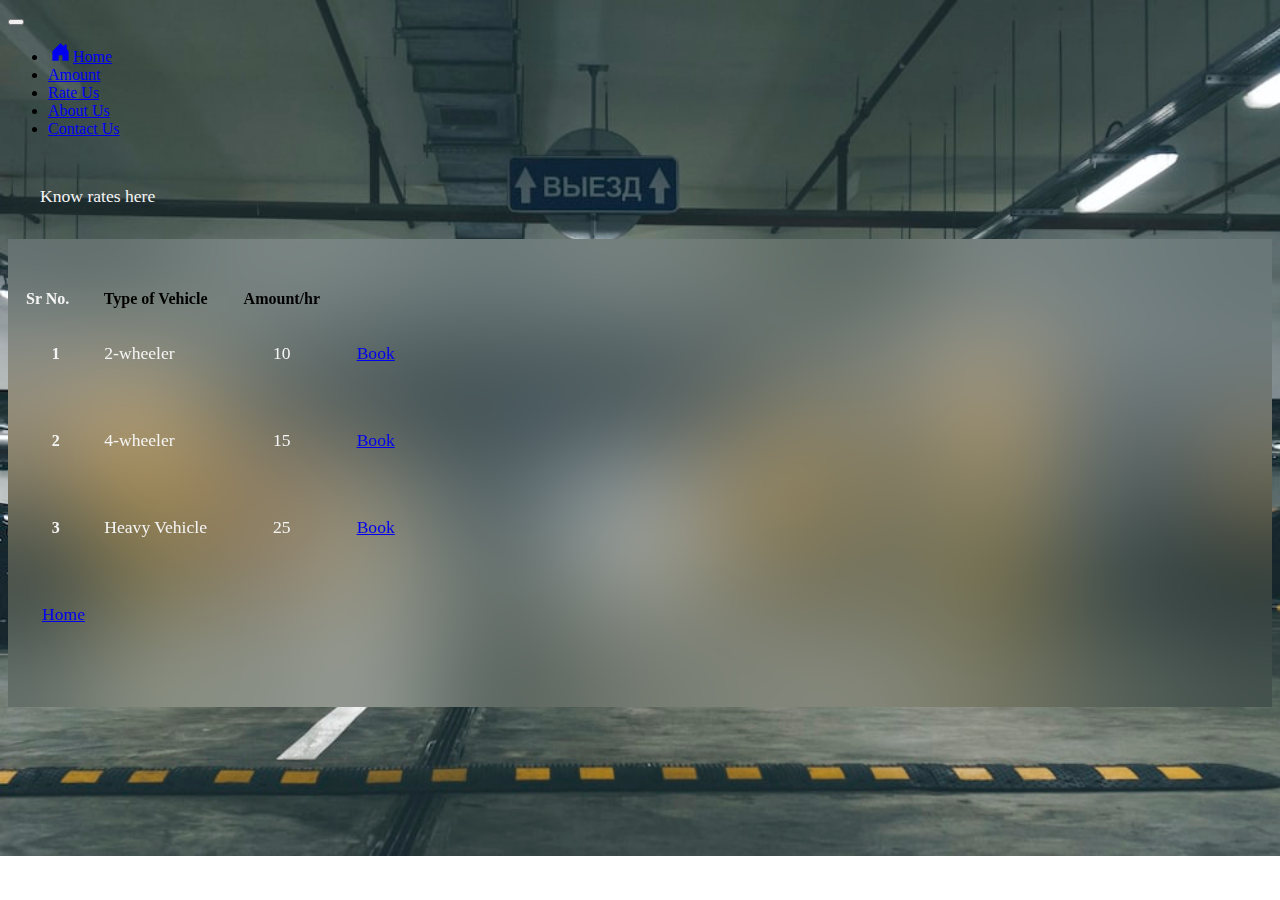
==== amount.html @ 67ceaf17 "Added Code" ====
<!DOCTYPE html>
<html>

<head>

<style>
.info,td
{
  color: whitesmoke;
  font-size: 1.1rem;
  padding: 2rem;
  font-weight: normal;
}
</style>

<!-- CSS only -->
<link href="https://cdn.jsdelivr.net/npm/bootstrap@5.2.3/dist/css/bootstrap.min.css" rel="stylesheet" integrity="sha384-rbsA2VBKQhggwzxH7pPCaAqO46MgnOM80zW1RWuH61DGLwZJEdK2Kadq2F9CUG65" crossorigin="anonymous">
  
<!--<link rel="stylesheet" type="text/css" href="index.css">-->
  <m$eta name="viewport" content="width=device-width, initial-scale=1.0">
</head>

<body class="bg-img" style="background-image:url('parking-background.jpg'); background-repeat: no-repeat; background-size: cover;">
  
  <nav class="navbar navbar-expand-lg bg-light">
    <div class="container-fluid">
      <button class="navbar-toggler" type="button" data-bs-toggle="collapse" data-bs-target="#navbarSupportedContent" aria-controls="navbarSupportedContent" aria-expanded="false" aria-label="Toggle navigation">
        <span class="navbar-toggler-icon"></span>
      </button>
      <div class="collapse navbar-collapse" id="navbarSupportedContent">
        <ul class="navbar-nav gap-3 mb-2 mb-lg-0">
          
        <li class="nav-item">
            <a class="nav-link active" aria-current="page" href="index.php"><svg xmlns="http://www.w3.org/2000/svg" width="25" height="20" fill="currentColor" class="bi bi-house-door-fill" viewBox="0 0 16 16">
              <path d="M6.5 14.5v-3.505c0-.245.25-.495.5-.495h2c.25 0 .5.25.5.5v3.5a.5.5 0 0 0 .5.5h4a.5.5 0 0 0 .5-.5v-7a.5.5 0 0 0-.146-.354L13 5.793V2.5a.5.5 0 0 0-.5-.5h-1a.5.5 0 0 0-.5.5v1.293L8.354 1.146a.5.5 0 0 0-.708 0l-6 6A.5.5 0 0 0 1.5 7.5v7a.5.5 0 0 0 .5.5h4a.5.5 0 0 0 .5-.5Z"/>
            </svg>Home</a>
          </li>
          <li class="nav-item">
            <a class="nav-link active" aria-current="page" href="#">Amount</a>
          </li>
          <li class="nav-item">
            <a class="nav-link active" aria-current="page" href="#">Rate Us</a>
          </li>
          <li class="nav-item">
            <a class="nav-link active" aria-current="page" href="#">About Us</a>
          </li>
          <li class="nav-item">
            <a class="nav-link active" aria-current="page" href="#">Contact Us</a>
          </li>
          
        </ul>
      </div>
    </div>
  </nav>
  
  <!--Content of  Page 2  -->
  <form method="post">
    <div class="content d-flex flex-column align-items-center">

    <div class="main h2 mx-auto info text-white"> Know rates here</div>
    
  <div class=" col-12  justify-content-center d-flex flex-column align-items-center" style="padding-top: 3rem; padding-bottom: 3rem;   backdrop-filter: blur(4rem);">
    
    <div class="table-resposive col-md-8 col-lg-12 ">

      <table class="table table-hover ">
          <thead>
            <tr class=" text-white " >
              <th scope="col" style=" padding-left:1rem; color: whitesmoke;">Sr No. </th>
              <th scope="col">Type of Vehicle</th>
              <th scope="col" class="text-center">Amount/hr</th>
              <th scope="col"></th>
            </tr>
          </thead>
          <tbody class="justify-content-center">
            <tr>
              <th scope="row" style=" padding-left:2rem; color: whitesmoke;">1</th>
              <td class="justify-conten-center" >2-wheeler</td >
              <td class="justify-conten-center text-center">10</td >
              <td class="justify-conten-center"> 
                <a href="index.php" class="btn btn-primary " role="button"> Book </a>
              </td >
            </tr>
            <tr>
              <th scope="row" style=" padding-left:2rem; color: whitesmoke;">2</th>
              <td class="justify-conten-center">4-wheeler</td >
              <td class="justify-conten-center text-center">15</td >
              <td class="justify-conten-center"> 
                <a href="index.php" class="btn btn-primary" role="button"> Book </a>
              </td >
            </tr>
            <tr>
              <th scope="row" style=" padding-left:2rem; color: whitesmoke;">3</th>
              <td class="justify-conten-center">Heavy Vehicle</td >
              <td class="justify-conten-center text-center">25</td >
              <td class="justify-conten-center"> 
                <a href="index.php" class="btn btn-primary" role="button"> Book </a>
              </td >
            </tr>
            <td colspan="4" class="text-center">
              <a href="index.php" class="btn btn-primary " role="button"> Home </a>
            </td>
          </tbody>
        </table>
            
        </div>
      </div>
    </div>

    <!-- //Content of Page 2 ends here-->
    
  </form>  
    
    <!-- JavaScript Bundle with Popper -->
    <script src="https://cdn.jsdelivr.net/npm/bootstrap@5.2.3/dist/js/bootstrap.bundle.min.js" integrity="sha384-kenU1KFdBIe4zVF0s0G1M5b4hcpxyD9F7jL+jjXkk+Q2h455rYXK/7HAuoJl+0I4" crossorigin="anonymous"></script>
</body>
</html>
---- index.css ----
body {
    margin: 0;
    font-family: "Lato", sans-serif;
    /* background-image:url("parking-background.jpg"); */
    /* background-repeat: no-repeat; */
    background-size: cover;
  }
  
html,body{
    height: 100%;
    width: 100%;
}

  .sidebar {
    margin: 0;
    padding: 0;
    width: 300px;
    background-color: #f1f1f1;
    position: fixed;
    height: 100%;
    overflow: hidden;
    backdrop-filter: blur(1rem); 
    
       
  }
  
  .sidebar a {
    display: block;
    color: whitesmoke;
    padding: 16px;
    text-decoration: none;
  }
   
  .sidebar a.active {
    background-color: black;
    color: white;
  }
  
  .sidebar a:hover:not(.active) {
    background-color:grey;
    color: white;
  }
  
  div.content {
    margin-left: 300px;
    padding: 1px 16px;
     }
  
  .main
  {
      padding-top:10px;
      color:blanchedalmond;
  }
  
  .data
  {
        color:blanchedalmond;
        font-display: block;
        font-size: x-large;
  }
  @media screen and (max-width: 700px) {
    .sidebar {
      width: 100%;
      height: auto;
      position: relative;
    }
    .sidebar a {float: left;}
    div.content {margin-left: 0;}
  }
  
  @media screen and (max-width: 400px) {
    .sidebar a {
      text-align: center;
      float: none;
    }
  }
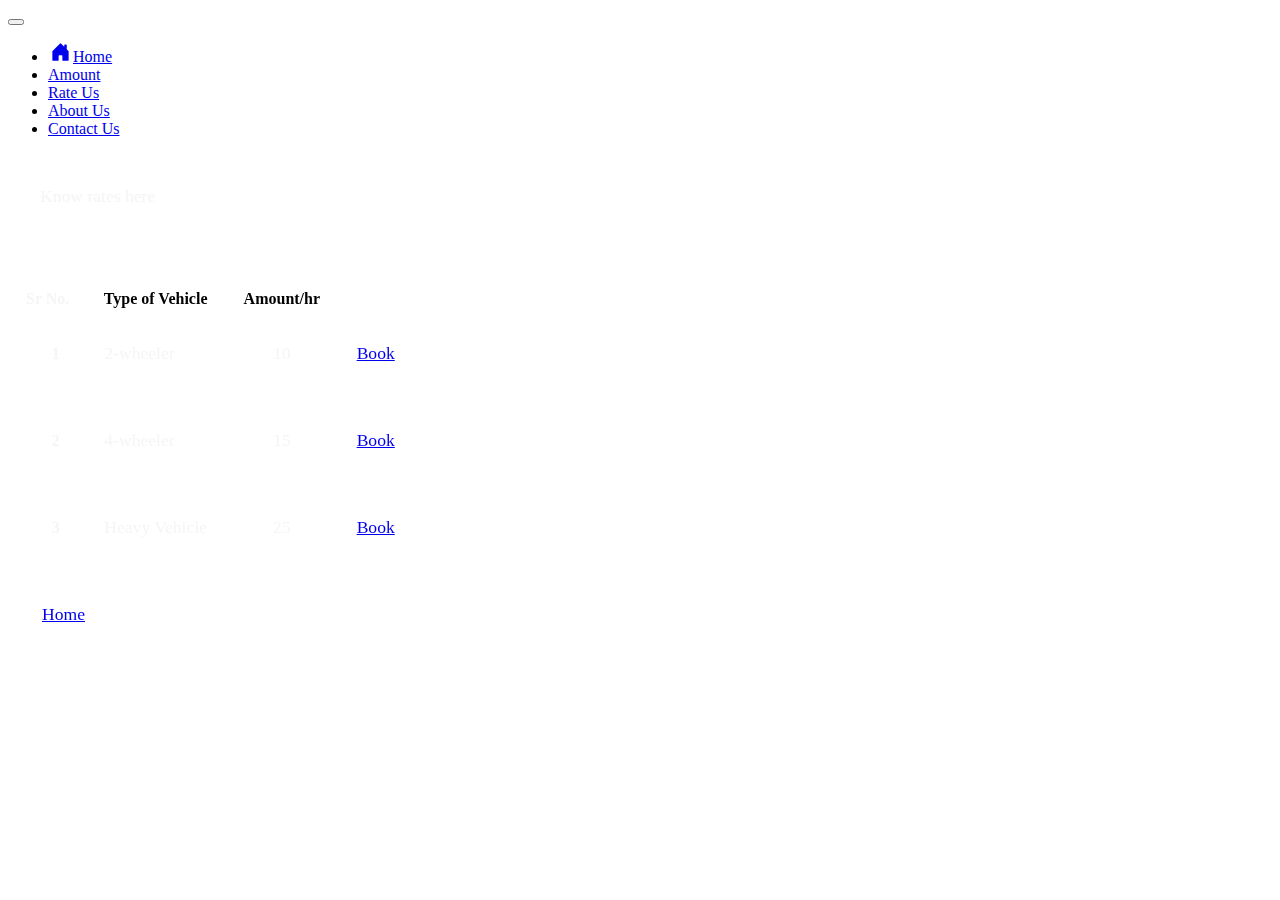
==== commit 22f685be: "Added Code" ====
--- a/amount.html
+++ b/amount.html
@@ -2,6 +2,7 @@
 <html>
 
 <head>
+  <link rel="shortcut icon" href="assets/images/fav1.png" type="image/png">
 
 <style>
 .info,td
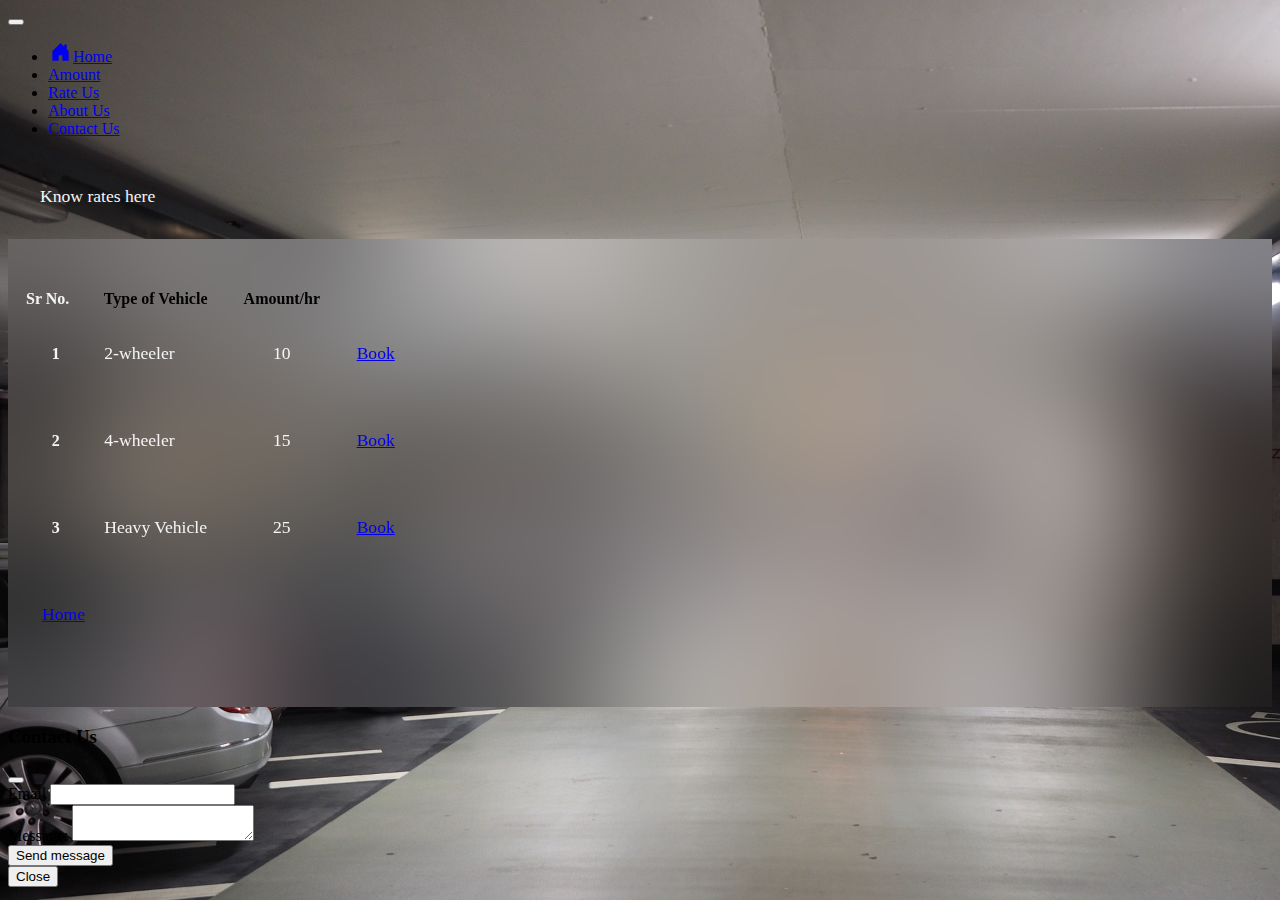
==== commit 8b36aba3: "bookslot.php edited" ====
--- a/amount.html
+++ b/amount.html
@@ -21,7 +21,7 @@
   <m$eta name="viewport" content="width=device-width, initial-scale=1.0">
 </head>
 
-<body class="bg-img" style="background-image:url('parking-background.jpg'); background-repeat: no-repeat; background-size: cover;">
+<body class="bg-img" style="background-image:url('img1.jpg'); background-repeat: no-repeat; background-size: cover;">
   
   <nav class="navbar navbar-expand-lg bg-light">
     <div class="container-fluid">
@@ -32,7 +32,7 @@
         <ul class="navbar-nav gap-3 mb-2 mb-lg-0">
           
         <li class="nav-item">
-            <a class="nav-link active" aria-current="page" href="index.php"><svg xmlns="http://www.w3.org/2000/svg" width="25" height="20" fill="currentColor" class="bi bi-house-door-fill" viewBox="0 0 16 16">
+            <a class="nav-link active" aria-current="page" href="bookslot.php"><svg xmlns="http://www.w3.org/2000/svg" width="25" height="20" fill="currentColor" class="bi bi-house-door-fill" viewBox="0 0 16 16">
               <path d="M6.5 14.5v-3.505c0-.245.25-.495.5-.495h2c.25 0 .5.25.5.5v3.5a.5.5 0 0 0 .5.5h4a.5.5 0 0 0 .5-.5v-7a.5.5 0 0 0-.146-.354L13 5.793V2.5a.5.5 0 0 0-.5-.5h-1a.5.5 0 0 0-.5.5v1.293L8.354 1.146a.5.5 0 0 0-.708 0l-6 6A.5.5 0 0 0 1.5 7.5v7a.5.5 0 0 0 .5.5h4a.5.5 0 0 0 .5-.5Z"/>
             </svg>Home</a>
           </li>
@@ -46,7 +46,7 @@
             <a class="nav-link active" aria-current="page" href="#">About Us</a>
           </li>
           <li class="nav-item">
-            <a class="nav-link active" aria-current="page" href="#">Contact Us</a>
+            <a class="nav-link active" aria-current="page" href="#" data-bs-toggle="modal" data-bs-target="#contact">Contact Us</a>
           </li>
           
         </ul>
@@ -79,7 +79,7 @@
               <td class="justify-conten-center" >2-wheeler</td >
               <td class="justify-conten-center text-center">10</td >
               <td class="justify-conten-center"> 
-                <a href="index.php" class="btn btn-primary " role="button"> Book </a>
+                <a href="bookslot.php" class="btn btn-primary " role="button"> Book </a>
               </td >
             </tr>
             <tr>
@@ -87,7 +87,7 @@
               <td class="justify-conten-center">4-wheeler</td >
               <td class="justify-conten-center text-center">15</td >
               <td class="justify-conten-center"> 
-                <a href="index.php" class="btn btn-primary" role="button"> Book </a>
+                <a href="bookslot.php" class="btn btn-primary" role="button"> Book </a>
               </td >
             </tr>
             <tr>
@@ -95,11 +95,11 @@
               <td class="justify-conten-center">Heavy Vehicle</td >
               <td class="justify-conten-center text-center">25</td >
               <td class="justify-conten-center"> 
-                <a href="index.php" class="btn btn-primary" role="button"> Book </a>
+                <a href="bookslot.php" class="btn btn-primary" role="button"> Book </a>
               </td >
             </tr>
             <td colspan="4" class="text-center">
-              <a href="index.php" class="btn btn-primary " role="button"> Home </a>
+              <a href="bookslot.php" class="btn btn-primary " role="button"> Home </a>
             </td>
           </tbody>
         </table>
@@ -110,6 +110,46 @@
 
     <!-- //Content of Page 2 ends here-->
     
+
+  <!-- Contact Us Page -->
+  
+  <div class="modal fade" id="contact" tabindex="-1" aria-labelledby="contactLabel" aria-hidden="true">
+    <div class="modal-dialog">
+      <div class="modal-content">
+        <div class="modal-header">
+          <h3> Contact Us </h3>
+          <div class="modal-title" id="contactLabel">
+            </div>
+            <button type="button" class="btn-close" data-bs-dismiss="modal" aria-label="Close"></button>
+          </div>
+          <div class="modal-body">
+      <div class="container">
+		  <form>
+			<div class="">
+			  <label for="recipient-name" class="col-form-label"> Email </label>
+			  <input type="text" class="form-control" id="recipient-name">
+			</div>
+			<div class="pt-3">
+			  <label for="message-text" class="col-form-label">Message:</label>
+			  <textarea class="form-control" id="message-text"></textarea>
+			</div>
+      <div class="pt-4">
+        <button type="button" class="btn btn-primary w-100">Send message</button>
+        </div>
+        <div class="pt-3">
+        <button type="button" class="btn btn-secondary w-100" data-bs-dismiss="modal">Close</button>
+			</div>
+		  
+		</div>
+  </form>
+	
+	  </div>
+	</div>
+  </div>
+</div>
+
+  <!-- Contact Us Page Ends here -->
+
   </form>  
     
     <!-- JavaScript Bundle with Popper -->
